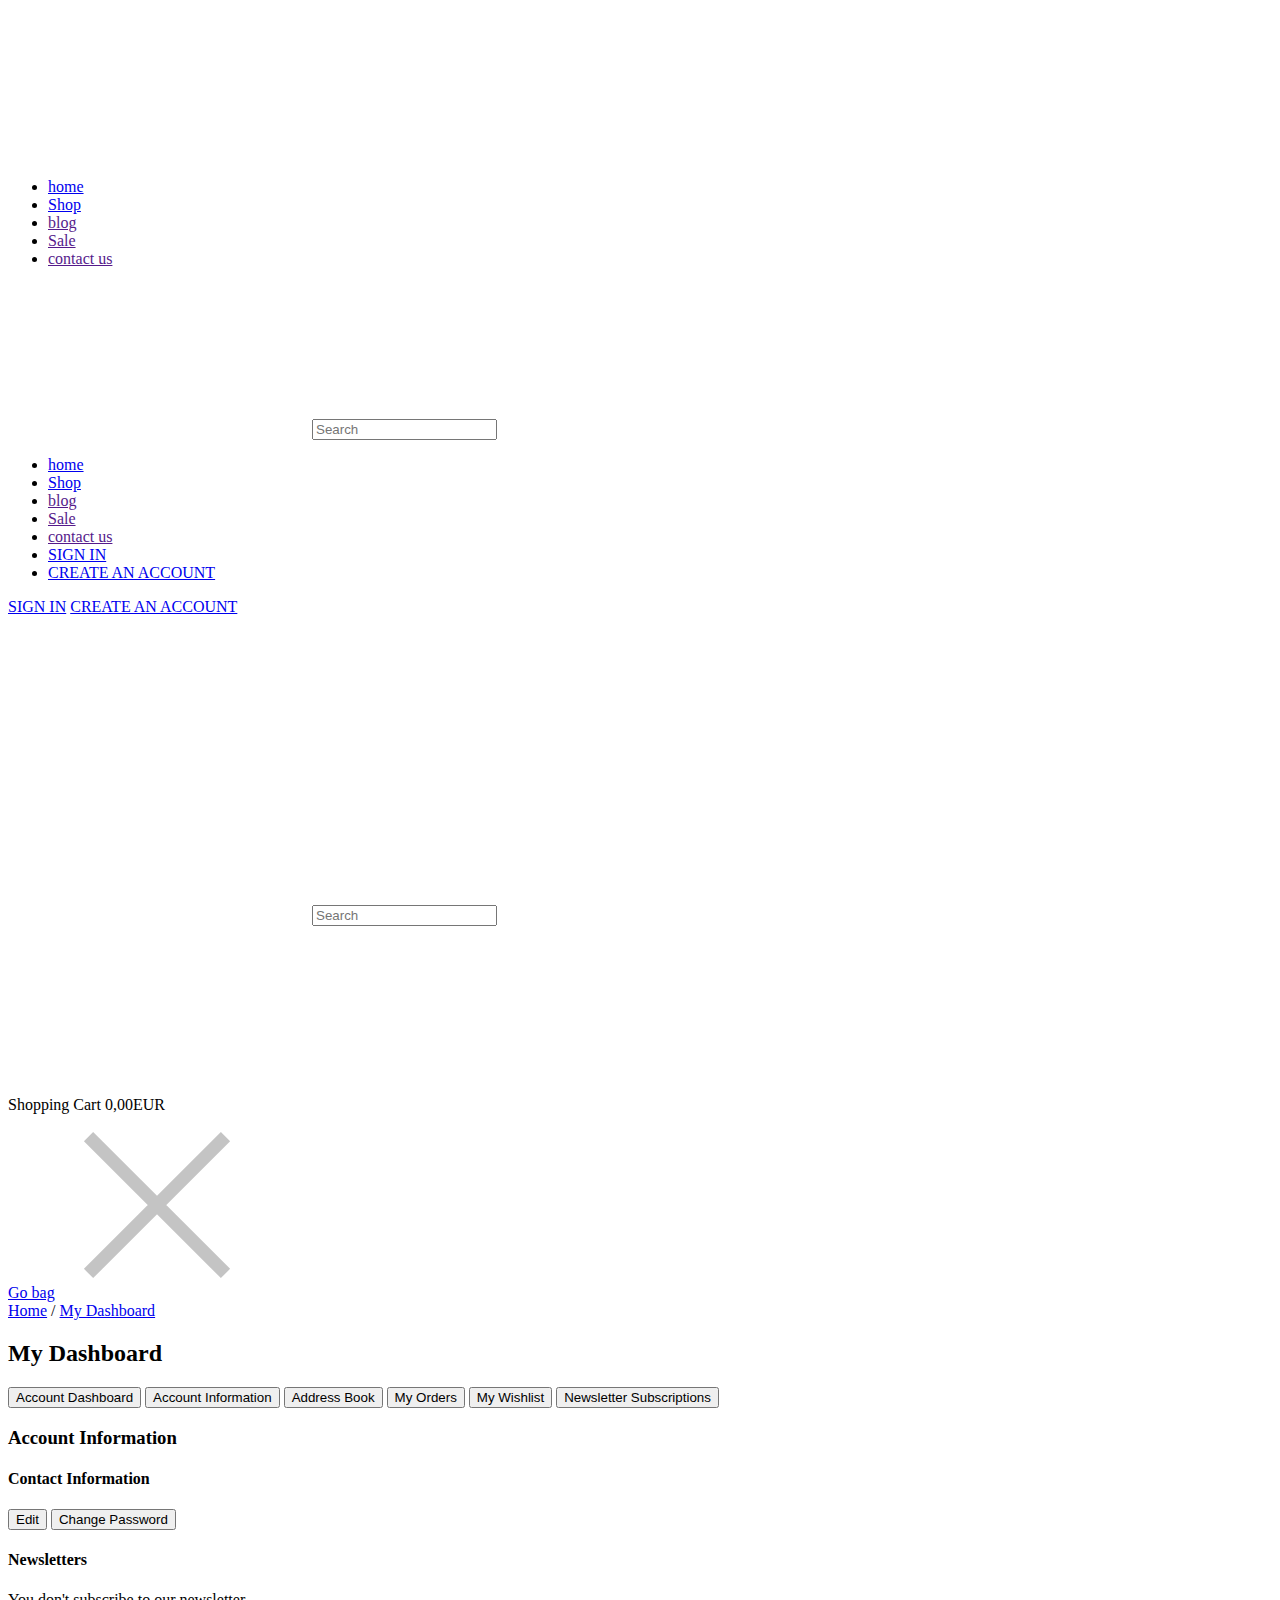
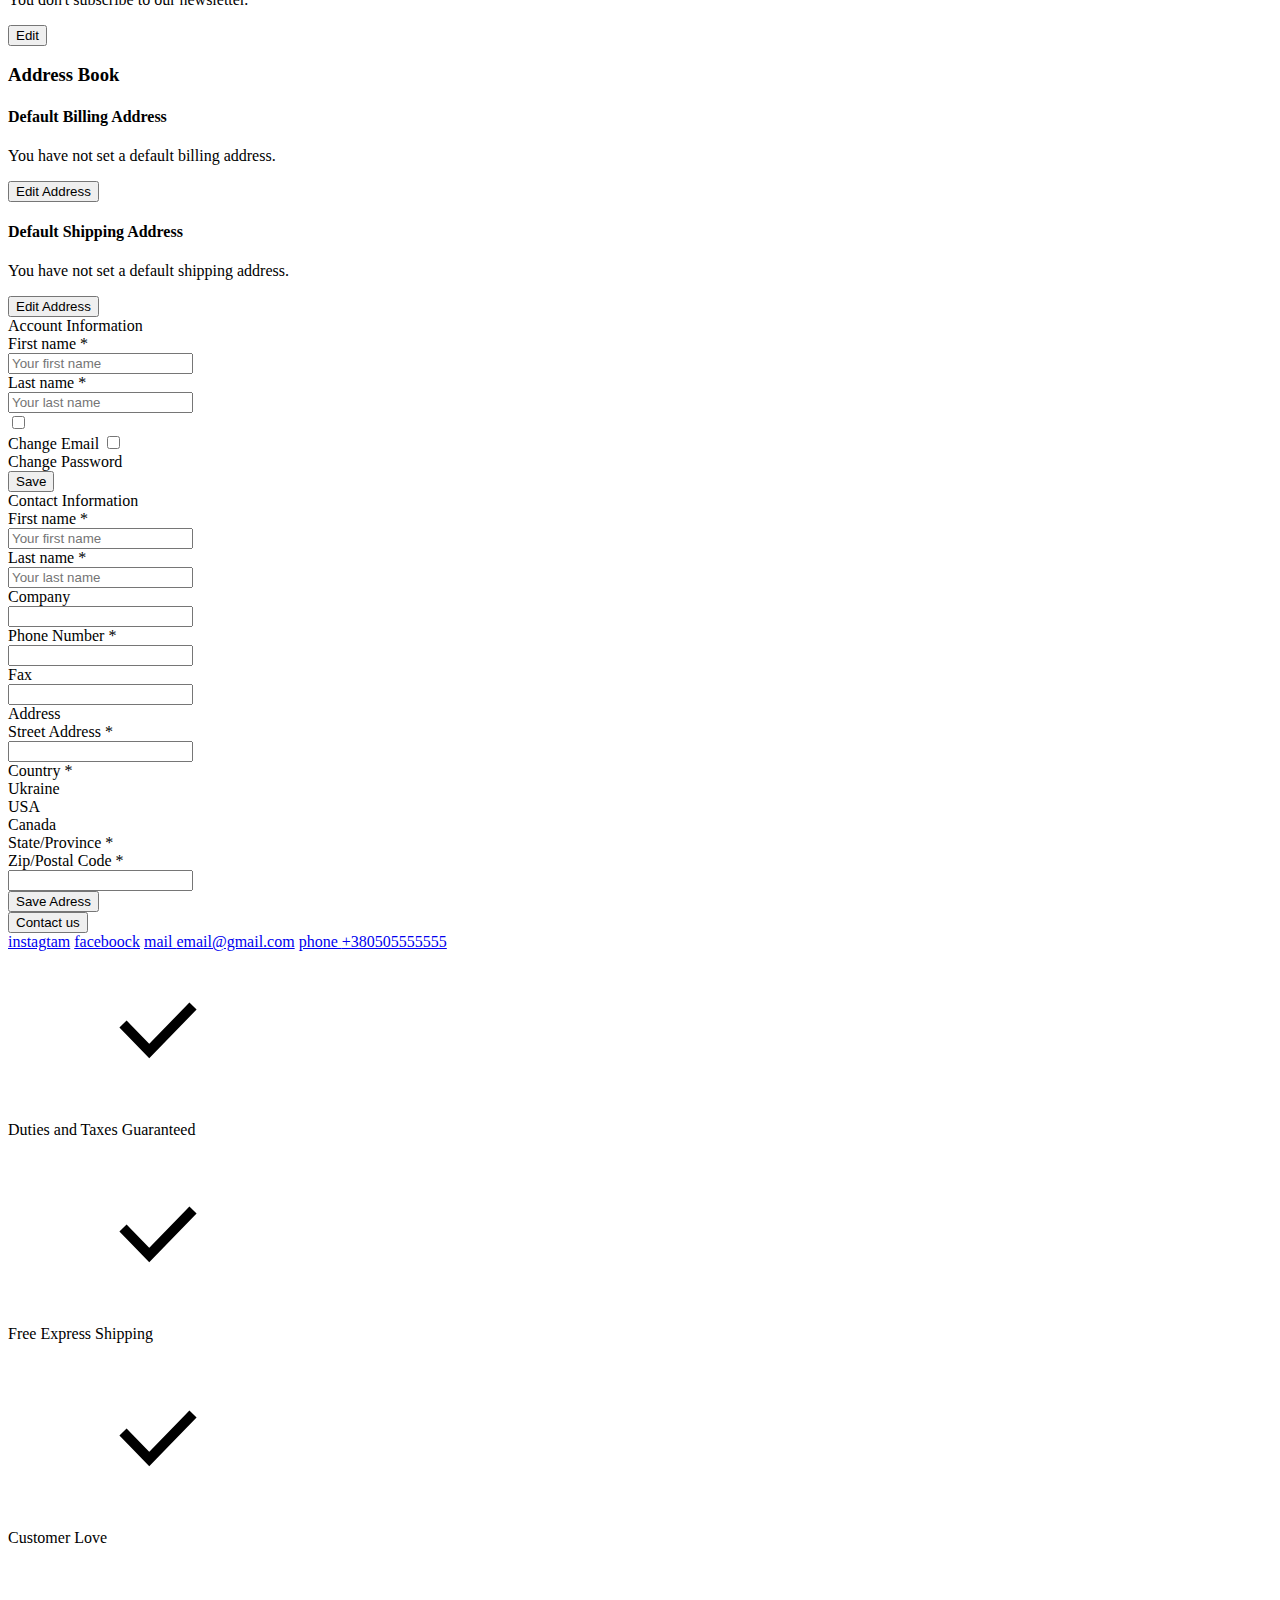
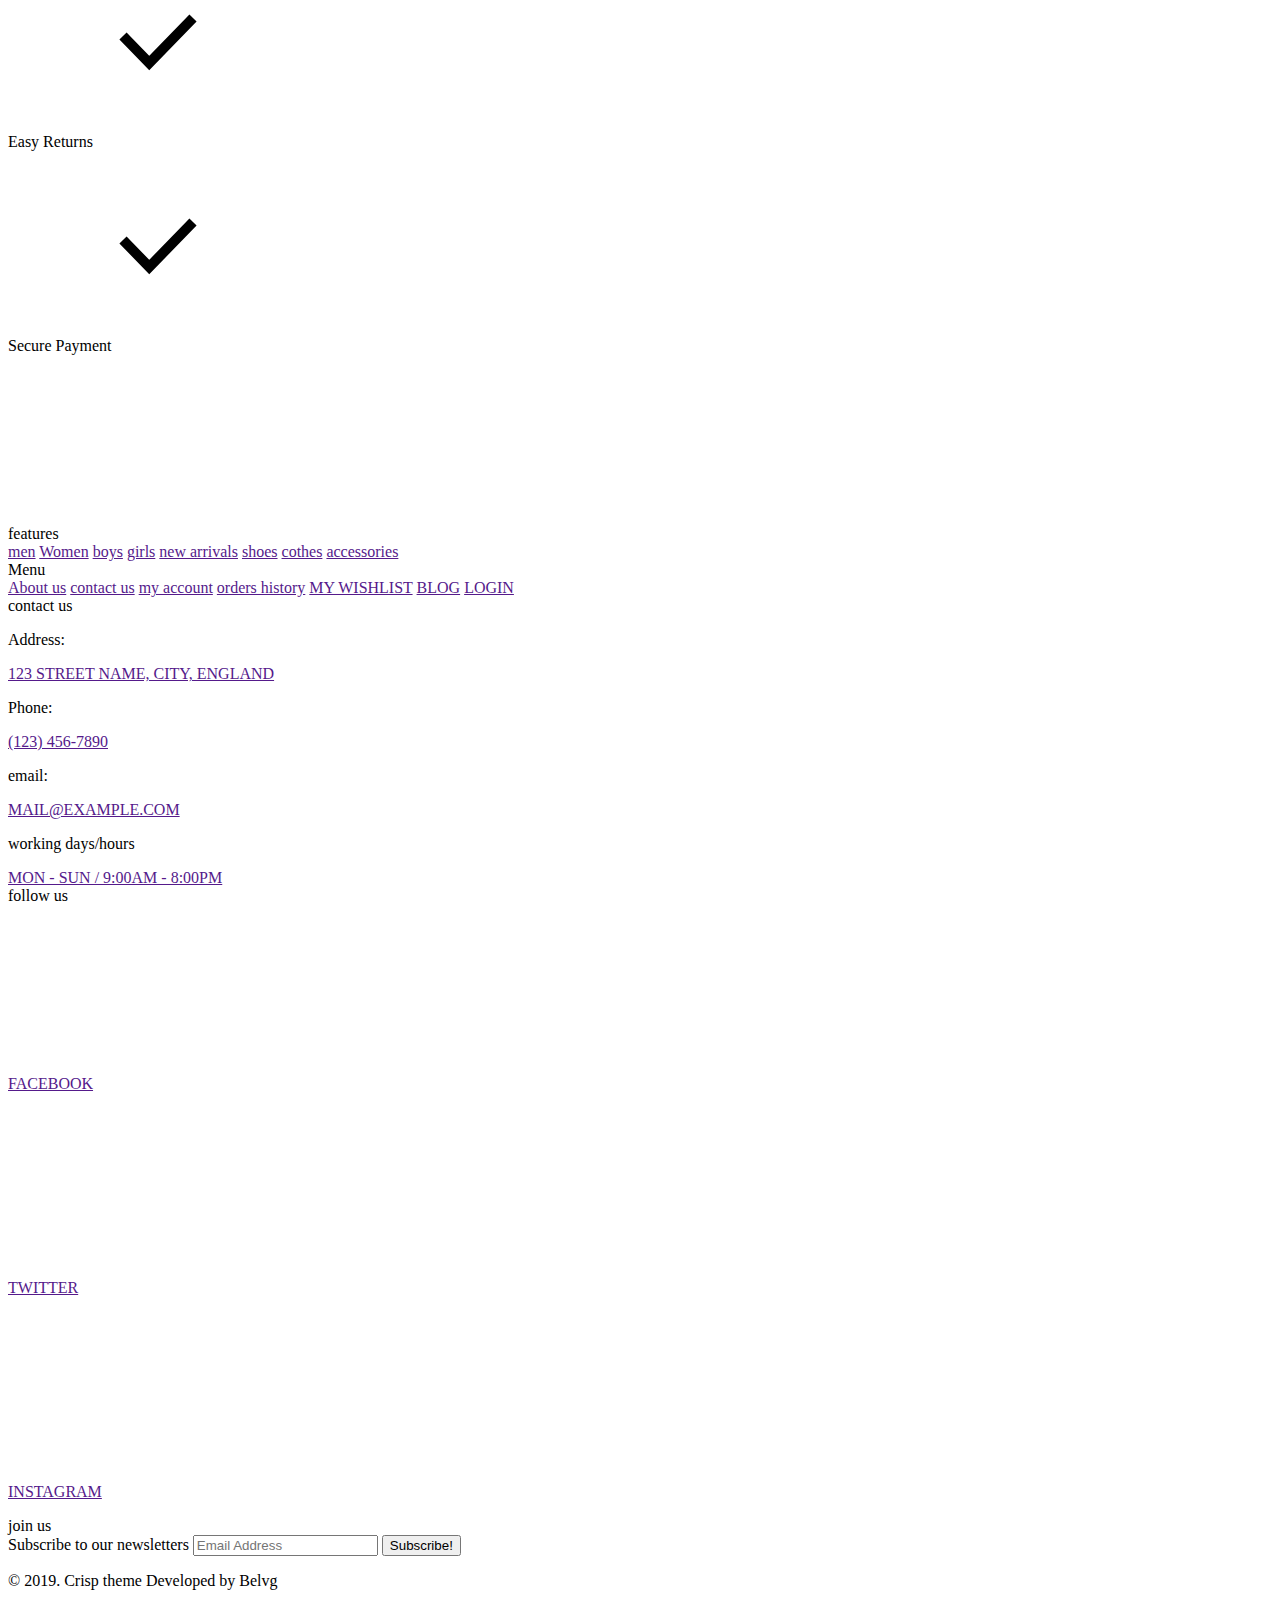
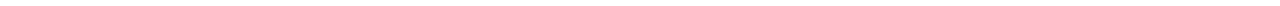
==== cabinet.html @ bf966b2a "Updates" ====
<!doctype html>
<html lang="en">
  <head>
  <meta charset="UTF-8" />
  <link rel="icon" type="image/svg+xml" href="/Crisp/crisp-ico.svg" />
  <meta name="viewport" content="width=device-width, initial-scale=1.0" />
  <title>My Account</title>
  <script type="module" crossorigin src="/Crisp/assets/cabinet-BpLZ1QMw.js"></script>
  <link rel="modulepreload" crossorigin href="/Crisp/assets/useFetch-DucEEeGt.js">
  <link rel="modulepreload" crossorigin href="/Crisp/assets/add-to-bag-D9VxPnbD.js">
  <link rel="modulepreload" crossorigin href="/Crisp/assets/search-Gn1DJGtm.js">
  <link rel="modulepreload" crossorigin href="/Crisp/assets/tabs-3kbno4Ih.js">
  <link rel="modulepreload" crossorigin href="/Crisp/assets/just-validate.es-C73wyOde.js">
  <link rel="stylesheet" crossorigin href="/Crisp/assets/cabinet-Dy0UY3zF.css">
</head>

  <body>
    <div class="wrapper">
      <header class="header">
  <div class="container">
    <div class="header__content">
      <div class="burger-btn">
        <span></span>
        <span></span>
        <span></span>
      </div>
      <a href="index.html" class="header__logo">
        <svg>
          <use href="#crisp-logo"></use>
        </svg>
      </a>
      <div class="header__menu">
        <ul class="menu">
          <li class="menu__item">
            <a href="index.html">home</a>
          </li>
          <li class="menu__item">
            <a href="catalog.html">Shop</a>
          </li>
          <li class="menu__item">
            <a href="">blog</a>
          </li>
          <li class="menu__item">
            <a href="">Sale</a>
          </li>
          <li class="menu__item">
            <a href="">contact us</a>
          </li>
        </ul>
        <div class="header__search search">
          <svg>
            <use href="#search"></use>
          </svg>
          <input type="text" placeholder="Search" />
        </div>
      </div>
      <div class="header__menu_adapt">
        <ul class="menu">
          <li class="menu__item">
            <a href="index.html">home</a>
          </li>
          <li class="menu__item">
            <a href="/Crisp/catalog.html">Shop</a>
          </li>
          <li class="menu__item">
            <a href="">blog</a>
          </li>
          <li class="menu__item">
            <a href="">Sale</a>
          </li>
          <li class="menu__item">
            <a href="">contact us</a>
          </li>
          <li class="menu__item">
            <a href="sign-in.html" class="signin">SIGN IN</a>
          </li>
          <li class="menu__item">
            <a href="sign-up.html" class="create">CREATE AN ACCOUNT</a>
          </li>
        </ul>
      </div>
      <div class="header__login-and-buy">
        <div class="log-and-sign">
          <a href="sign-in.html" class="signin">SIGN IN</a>
          <a href="sign-up.html" class="create">CREATE AN ACCOUNT</a>
        </div>
        <div class="buy">
          <div class="buy__likes">
            <svg>
              <use href="#like"></use>
            </svg>
          </div>
          <div class="search mob">
            <svg>
              <use href="#search"></use>
            </svg>
            <input type="text" placeholder="Search" />
          </div>
          <div class="buy__bag">
            <div class="bag">
              <svg>
                <use href="#bag"></use>
              </svg>
            </div>
            <p class="summ">
              Shopping Cart <span><span>0,00</span>EUR</span>
            </p>
            <div class="bag__list pop-up">
              <div class="pop-up__content">
                <div class="pop-up__close">
                  <svg>
                    <use href="#close"></use>
                  </svg>
                </div>
                <div class="pop-up__list"></div>
                <a href="#" class="pop-up__btn btn black"> Go bag </a>
              </div>
            </div>
          </div>
        </div>
      </div>
    </div>
  </div>
</header>

      <div class="page">
        <div class="bread-crumbs"><a href="index.html">Home</a> / <a href="#"> My Dashboard </a></div>

        <div class="title">
  <div class="container">
    <div class="title__content">
      <h2>My Dashboard</h2>
    </div>
  </div>
</div>

        <div class="cabinet">
          <div class="container">
            <div class="cabinet__content">
              <div class="cabinet__inner">
                <div class="cabinet__drop-down drop-down" id="tabs">
  <div class="drop-down__select"></div>
  <div class="cabinet__tabs tabs">
    <button class="tabs__nav-btn tabs__nav-btn_active" type="button" data-tab="#account-dashboard">Account Dashboard</button>
    <button class="tabs__nav-btn" type="button" data-tab="#account-information">Account Information</button>
    <button class="tabs__nav-btn" type="button" data-tab="#address-book">Address Book</button>
    <button class="tabs__nav-btn" type="button" data-tab="#my-orders">My Orders</button>
    <button class="tabs__nav-btn" type="button" data-tab="#my-wishlist">My Wishlist</button>
    <button class="tabs__nav-btn" type="button" data-tab="#newsletter-subscriptions">Newsletter Subscriptions</button>
  </div>
</div>

                <div class="cabinet__dashboard dashboard tabs__item tabs__item_active" id="account-dashboard">
  <h3 class="dashboard__title">Account Information</h3>
  <div class="dashboard__acc-info acc-info">
    <div class="acc-info__contact">
      <h4 class="acc-info__title title">Contact Information</h4>
      <p class="full-name"></p>
      <p class="email"></p>
      <div class="buttons">
        <button class="edit-btn btn gray">Edit</button>
        <button class="change-btn btn gray">Change Password</button>
      </div>
    </div>
    <div class="acc-info__newsletters">
      <h4 class="acc-info__title title">Newsletters</h4>
      <p class="letters">You don't subscribe to our newsletter.</p>
      <div class="buttons">
        <button class="edit-btn btn gray">Edit</button>
      </div>
    </div>
  </div>
  <h3 class="dashboard__title">Address Book</h3>
  <div class="dashboard__address-boock address-boock">
    <div class="address-boock__billing">
      <h4 class="address-boock__title title">Default Billing Address</h4>
      <p class="billing-address">You have not set a default billing address.</p>
      <div class="buttons">
        <button class="edit-btn btn gray">Edit Address</button>
      </div>
    </div>
    <div class="address-boock__shopping">
      <h4 class="address-boock__title title">Default Shipping Address</h4>
      <p class="shopping-address">You have not set a default shipping address.</p>
      <div class="buttons">
        <button class="edit-btn btn gray">Edit Address</button>
      </div>
    </div>
  </div>
</div>

                <div class="cabinet__acc-info account-info tabs__item" id="account-information">
  <div class="account-info__title">Account Information</div>
  <div class="account-info__form">
    <form class="form">
      <div class="form__item">
        <label for="name">First name <span>*</span></label>
        <div class="form__input">
          <input type="text" class="form__item-input" placeholder="Your first name" id="name" onsubmit="event.preventDefault();" />
        </div>
      </div>
      <div class="form__item">
        <label for="surname">Last name <span>*</span></label>
        <div class="form__input">
          <input type="text" class="form__item-input" placeholder="Your last name" id="surname" onsubmit="event.preventDefault();" />
        </div>
      </div>
      <label class="form__agree">
        <input type="checkbox" autocomplete="false" />
        <div class="custom-checkbox"></div>
        Change Email
      </label>
      <label class="form__agree">
        <input type="checkbox" autocomplete="false" />
        <div class="custom-checkbox"></div>
        Change Password
      </label>
      <div class="form__button">
        <button class="btn black save" type="submit">Save</button>
      </div>
    </form>
  </div>
</div>

                <div class="cabinet__add-address add-address tabs__item" id="address-book">
  <div class="add-address__item contact">
    <div class="add-address__title">Contact Information</div>
    <div class="contact__form">
      <form class="form">
        <div class="form__item">
          <label for="name">First name <span>*</span></label>
          <div class="form__input">
            <input type="text" class="form__item-input" placeholder="Your first name" id="name" onsubmit="event.preventDefault();" />
          </div>
        </div>
        <div class="form__item">
          <label for="surname">Last name <span>*</span></label>
          <div class="form__input">
            <input type="text" class="form__item-input" placeholder="Your last name" id="surname" onsubmit="event.preventDefault();" />
          </div>
        </div>
        <div class="form__item">
          <label for="company">Company</label>
          <div class="form__input">
            <input type="text" class="form__item-input" id="company" onsubmit="event.preventDefault();" />
          </div>
        </div>
        <div class="form__item">
          <label for="phone">Phone Number <span>*</span></label>
          <div class="form__input">
            <input type="tel" class="form__item-input" id="phone" onsubmit="event.preventDefault();" />
          </div>
        </div>
        <div class="form__item">
          <label for="fax">Fax</label>
          <div class="form__input">
            <input type="text" class="form__item-input" id="fax" onsubmit="event.preventDefault();" />
          </div>
        </div>
      </form>
    </div>
  </div>
  <div class="add-address__item address">
    <div class="add-address__title">Address</div>
    <div class="address__form">
      <form class="form">
        <div class="form__item">
          <label for="street">Street Address <span>*</span></label>
          <div class="form__input">
            <input type="text" class="form__item-input" id="street" onsubmit="event.preventDefault();" />
          </div>
        </div>
        <div class="form__item">
          <label for="country">Country <span>*</span></label>
          <!-- dropdown -->
          <div class="form__dropdown drop-down" id="country">
            <div class="drop-down__select"></div>
            <div class="drop-down__list">
              <div class="drop-down__item">Ukraine</div>
              <div class="drop-down__item">USA</div>
              <div class="drop-down__item">Canada</div>
            </div>
          </div>
        </div>
        <div class="form__item">
          <label for="state">State/Province <span>*</span></label>
          <!-- dropdown -->
          <div class="form__dropdown drop-down" id="state">
            <div class="drop-down__select"></div>
            <div class="drop-down__list"></div>
          </div>
        </div>
        <div class="form__item">
          <label for="zip">Zip/Postal Code <span>*</span></label>
          <div class="form__input">
            <input type="text" class="form__item-input" id="zip" onsubmit="event.preventDefault();" />
          </div>
        </div>
      </form>
    </div>
  </div>
  <button class="add-address__save btn black" type="submit">Save Adress</button>
</div>

              </div>
            </div>
          </div>
        </div>
        <div class="contact-us">
  <button class="contact-us__btn">Contact us</button>
  <div class="contact-us__content">
    <a href="https://www.instagram.com/">instagtam</a>
    <a href="https://uk-ua.facebook.com/">faceboock</a>
    <a href="mail:email@gmail.com">mail <span>email@gmail.com</span></a>
    <a href="tel:+380505555555">phone <span>+380505555555</span></a>
  </div>
</div>

      </div>
      <footer class="footer">
  <div class="footer__advantage">
    <div class="container">
      <div class="footer__advantage_content">
        <div class="advantage">
          <svg>
            <use href="#done"></use>
          </svg>
          <p>Duties and Taxes Guaranteed</p>
        </div>
        <div class="advantage">
          <svg>
            <use href="#done"></use>
          </svg>
          <p>Free Express Shipping</p>
        </div>
        <div class="advantage">
          <svg>
            <use href="#done"></use>
          </svg>
          <p>Customer Love</p>
        </div>
        <div class="advantage">
          <svg>
            <use href="#done"></use>
          </svg>
          <p>Easy Returns</p>
        </div>
        <div class="advantage">
          <svg>
            <use href="#done"></use>
          </svg>
          <p>Secure Payment</p>
        </div>
      </div>
    </div>
  </div>
  <div class="footer__last">
    <div class="container">
      <div class="footer__last_content">
        <div class="footer__logo">
          <svg>
            <use href="#crisp-logo"></use>
          </svg>
        </div>
        <div class="footer__accordions">
          <div class="accordion">
            <div class="accordion__item">features</div>
            <div class="accordion__info">
              <a href="" class="accordion__link">men</a>
              <a href="" class="accordion__link">Women</a>
              <a href="" class="accordion__link"> boys</a>
              <a href="" class="accordion__link">girls</a>
              <a href="" class="accordion__link">new arrivals</a>
              <a href="" class="accordion__link">shoes</a>
              <a href="" class="accordion__link">cothes</a>
              <a href="" class="accordion__link">accessories</a>
            </div>
          </div>
          <div class="accordion">
            <div class="accordion__item">Menu</div>
            <div class="accordion__info">
              <a href="" class="accordion__link">About us</a>
              <a href="" class="accordion__link">contact us</a>
              <a href="" class="accordion__link">my account</a>
              <a href="" class="accordion__link">orders history</a>
              <a href="" class="accordion__link">MY WISHLIST</a>
              <a href="" class="accordion__link">BLOG</a>
              <a href="" class="accordion__link">LOGIN</a>
            </div>
          </div>
          <div class="accordion">
            <div class="accordion__item">contact us</div>
            <div class="accordion__info">
              <div class="contact">
                <p>Address:</p>
                <a href="" class="accordion__link">123 STREET NAME, CITY, ENGLAND</a>
              </div>
              <div class="contact">
                <p>Phone:</p>
                <a href="" class="accordion__link">(123) 456-7890</a>
              </div>
              <div class="contact">
                <p>email:</p>
                <a href="" class="accordion__link">MAIL@EXAMPLE.COM</a>
              </div>
              <div class="contact">
                <p>working days/hours</p>
                <a href="" class="accordion__link">MON - SUN / 9:00AM - 8:00PM</a>
              </div>
            </div>
          </div>
          <div class="accordion">
            <div class="accordion__item">follow us</div>
            <div class="accordion__info">
              <a href="" class="accordion__link">
                <svg>
                  <use href="#facebook"></use>
                </svg>
                <p>FACEBOOK</p>
              </a>

              <a href="" class="accordion__link">
                <svg>
                  <use href="#twitter"></use>
                </svg>
                <p>TWITTER</p>
              </a>
              <a href="" class="accordion__link">
                <svg>
                  <use href="#instagram"></use>
                </svg>
                <p>INSTAGRAM</p>
              </a>
            </div>
          </div>
        </div>
        <div class="footer__join-form join-form">
          <div class="join-form__item">join us</div>
          <form id="join" class="join-form__form">
            <label for="email">Subscribe to our newsletters</label>
            <input type="email" placeholder="Email Address" id="email" />
            <button class="join-form__btn subscribe" type="submit">Subscribe!</button>
          </form>
        </div>
      </div>
    </div>
  </div>

  <div class="footer__last-line">
    <div class="container">
      <div class="footer__last-line_content">
        <p>© 2019. Crisp theme Developed by Belvg</p>
      </div>
    </div>
  </div>
  <svg style="width: 0; height: 0; position: absolute" xmlns="http://www.w3.org/2000/svg">
  <symbol id="crisp-logo" viewBox="0 0 94 44" fill="none">
    <rect id="Rectangle" x="1.500000" y="10.500000" width="82.000000" height="32.000000" stroke="#FFFFFF" stroke-opacity="1.000000" stroke-width="3.000000" />
    <path
      id="crisp"
      d="M16.52 33.86C17.23 34.79 18.42 35.25 20.1 35.25Q22.37 35.25 23.38 34.13Q23.44 34.05 23.5 33.98C24.15 33.11 24.48 31.9 24.48 30.34L24.48 29.04L21.64 29.04L21.64 30.5Q21.64 31.38 21.54 31.92C21.49 32.26 21.35 32.54 21.12 32.75C20.91 32.97 20.57 33.08 20.12 33.08C19.49 33.08 19.06 32.88 18.82 32.48C18.58 32.06 18.46 31.4 18.46 30.48L18.46 23.46Q18.46 22.58 18.56 22.04C18.64 21.66 18.8 21.37 19.04 21.16C19.28 20.93 19.64 20.82 20.12 20.82C20.59 20.82 20.93 20.92 21.14 21.14C21.37 21.34 21.51 21.6 21.56 21.94C21.61 22.26 21.64 22.7 21.64 23.28L21.64 24.68L24.48 24.68L24.48 23.32Q24.48 21.06 23.48 19.86C22.81 19.06 21.69 18.66 20.1 18.66Q17.77 18.66 16.7 19.82Q16.61 19.92 16.52 20.04Q15.48 21.42 15.48 24.08L15.48 29.86Q15.48 32.43 16.52 33.86ZM50.04 34.02C50.77 34.84 51.87 35.25 53.34 35.25C54.14 35.25 54.85 35.09 55.46 34.75C56.07 34.41 56.55 33.93 56.88 33.34C57.23 32.74 57.4 32.05 57.4 31.28C57.4 30.29 57.19 29.42 56.76 28.68C56.33 27.93 55.74 27.23 54.98 26.58L52.96 24.8C52.49 24.4 52.15 24.02 51.94 23.68C51.74 23.32 51.64 22.88 51.64 22.36C51.64 21.92 51.76 21.56 52 21.28C52.24 20.98 52.57 20.84 53 20.84C53.6 20.84 54 21.06 54.2 21.52C54.41 21.96 54.54 22.62 54.58 23.5L57.12 23.06C57.03 21.71 56.67 20.64 56.06 19.86C55.46 19.06 54.46 18.66 53.06 18.66C51.75 18.66 50.73 19.01 49.98 19.71C49.25 20.41 48.88 21.39 48.88 22.66C48.88 23.51 49.03 24.24 49.34 24.86C49.66 25.47 50.13 26.04 50.76 26.58L52.8 28.36C53.41 28.89 53.86 29.38 54.14 29.84C54.43 30.28 54.58 30.82 54.58 31.46C54.58 31.92 54.47 32.3 54.24 32.58C54.03 32.84 53.69 32.98 53.24 32.98C52.63 32.98 52.17 32.71 51.88 32.18Q51.46 31.36 51.4 29.82L48.86 30.32Q48.96 32.78 50.04 34.02ZM32.44 18.84L28.54 18.84L28.54 35.04L31.48 35.04L31.48 27.62L32.88 27.62L34.82 35.04L37.78 35.04L35.52 27.06C36.25 26.76 36.77 26.3 37.06 25.66C37.37 25 37.52 24.16 37.52 23.14C37.52 21.56 37.1 20.45 36.26 19.82C35.42 19.16 34.15 18.84 32.44 18.84ZM44.75 18.84L41.83 18.84L41.83 35.04L44.75 35.04L44.75 18.84ZM65.9 18.84L61.14 18.84L61.14 35.04L64.08 35.04L64.08 27.84L65.7 27.84Q67.84 27.84 68.93 26.77Q70.04 25.67 70.04 23.44C70.04 20.37 68.66 18.84 65.9 18.84ZM34.2 25.2C33.85 25.58 33.26 25.78 32.42 25.78L31.48 25.78L31.48 20.86L32.58 20.86C33.39 20.86 33.95 21.05 34.26 21.44C34.58 21.82 34.74 22.44 34.74 23.3Q34.74 24.62 34.2 25.2ZM66.84 25.26C66.56 25.59 66.02 25.76 65.22 25.76L64.08 25.76L64.08 20.92L65.22 20.92C65.82 20.92 66.26 21 66.54 21.18C66.84 21.35 67.03 21.61 67.12 21.96C67.22 22.29 67.26 22.78 67.26 23.42C67.26 24.3 67.12 24.91 66.84 25.26Z"
      fill="#FFFFFF"
      fill-opacity="1.000000"
      fill-rule="evenodd"
    />
    <path id="Vector" d="M89.5 38L89.5 33.5L92.5 33.5L92.5 1.5L10.5 1.5L10.5 4.5L6.5 " stroke="#FFFFFF" stroke-opacity="1.000000" stroke-width="3.000000" />
  </symbol>

  <symbol id="search" viewBox="0 0 17 17" fill="none">
    <circle cx="6.15385" cy="6.15385" r="4.95385" stroke="white" stroke-width="2.4" />
    <path d="M11.4872 11.4871L16 15.9999" stroke="white" stroke-width="2.4" />
  </symbol>

  <symbol id="like" viewBox="0 0 22 21" fill="none">
    <path
      d="M10.7096 18.9029L11.5 19.5949L12.2904 18.9029L13.5212 17.8254L13.5229 17.8239L13.561 17.7907C15.7089 15.9176 17.5897 14.2775 18.9222 12.7097C20.2744 11.1187 21.2 9.44687 21.2 7.49591C21.2 4.26214 18.5597 1.8 15.325 1.8C13.9256 1.8 12.5737 2.2769 11.5 3.08132C10.4263 2.2769 9.07441 1.8 7.675 1.8C4.44032 1.8 1.8 4.26214 1.8 7.49591C1.8 9.44687 2.7256 11.1187 4.07783 12.7097C5.41031 14.2774 7.29114 15.9176 9.43903 17.7907L9.47705 17.8239L9.4788 17.8254L10.7096 18.9029Z"
      stroke="white"
      stroke-width="2.4"
    />
  </symbol>

  <symbol id="bag" viewBox="0 0 18 21" fill="none">
    <path d="M1.27266 20.8L2.13149 6.2H15.8685L16.7273 20.8H1.27266Z" stroke="white" stroke-width="2.4" />
    <path d="M5 5V3C5 2.44772 5.44772 2 6 2H12C12.5523 2 13 2.44772 13 3V5" stroke="white" stroke-width="2.4" />
  </symbol>

  <symbol id="done" viewBox="0 0 30 30" fill="none">
    <path d="M8 14.6L13.25 20L22 11" stroke="black" stroke-width="2" />
  </symbol>

  <symbol id="facebook" viewBox="0 0 21 21" fill="none">
    <path
      fill-rule="evenodd"
      clip-rule="evenodd"
      d="M0 0V21H21V0H0ZM13.8925 5.77925H12.2511C11.926 5.77925 11.5979 6.11525 11.5979 6.36522V8.03894H13.8893C13.797 9.32234 13.6076 10.4959 13.6076 10.4959H11.5861V17.7692H8.57386V10.4952H7.10751V8.04766H8.57386V6.04662C8.57386 5.68071 8.49974 3.23082 11.6603 3.23082H13.8925V5.77925H13.8925Z"
      fill="white"
    />
  </symbol>

  <symbol id="twitter" viewBox="0 0 21 21" fill="none">
    <g clip-path="url(#clip0_69_3291)">
      <path
        fill-rule="evenodd"
        clip-rule="evenodd"
        d="M0 0V21H21V0H0ZM16.2808 7.53503C16.2865 7.66302 16.2894 7.79169 16.2894 7.92088C16.2894 11.8626 13.2893 16.4075 7.80295 16.4075C6.11852 16.4075 4.55068 15.9138 3.23072 15.0673C3.46408 15.095 3.70145 15.1092 3.94228 15.1092C5.33972 15.1092 6.6258 14.6323 7.64668 13.8322C6.34145 13.8082 5.23985 12.9458 4.86023 11.7608C5.04245 11.7957 5.22932 11.8145 5.42151 11.8145C5.69354 11.8145 5.95708 11.7778 6.20737 11.7098C4.84292 11.4357 3.81471 10.2302 3.81471 8.78511C3.81471 8.77251 3.81471 8.76 3.81498 8.74754C4.21708 8.97092 4.67695 9.10514 5.16595 9.12065C4.36555 8.58577 3.83912 7.67275 3.83912 6.63803C3.83912 6.09134 3.98622 5.57903 4.24302 5.1384C5.71408 6.94306 7.91192 8.13046 10.3908 8.25498C10.3399 8.03658 10.3134 7.80891 10.3134 7.57518C10.3134 5.92805 11.649 4.59258 13.2962 4.59258C14.1541 4.59258 14.9293 4.95475 15.4734 5.5344C16.1527 5.40078 16.7911 5.15243 17.3675 4.81066C17.1448 5.50722 16.6719 6.09162 16.056 6.46085C16.6594 6.38871 17.2342 6.22832 17.7691 5.99109C17.3694 6.5892 16.8637 7.11457 16.2808 7.53503Z"
        fill="white"
      />
    </g>
    <defs>
      <clipPath id="clip0_69_3291">
        <rect width="21" height="21" fill="white" />
      </clipPath>
    </defs>
  </symbol>

  <symbol id="instagram" viewBox="0 0 21 21" fill="none">
    <g clip-path="url(#clip0_69_3287)">
      <path
        d="M3.82933 21H17.1723H18.3073H21.0006V18.3063V17.6161V3.38399V2.69324V0H18.3073H17.1723H3.82933H2.69434H0.000823975V2.69324V3.38422V17.616V18.3063V21H2.69407H3.82933V21ZM14.3563 3.28109C14.3563 3.02582 14.4472 2.80538 14.6298 2.61775C14.8119 2.43136 15.035 2.3379 15.2997 2.3379H17.6786C17.9428 2.3379 18.1661 2.43132 18.3485 2.61775C18.5307 2.80511 18.622 3.02582 18.622 3.28109V5.53693C18.622 5.80117 18.5307 6.02493 18.3485 6.20664C18.1661 6.38928 17.9428 6.48012 17.6786 6.48012H15.2995C15.035 6.48012 14.8117 6.38928 14.6296 6.20664C14.4471 6.02497 14.3561 5.80117 14.3561 5.53693V3.28109H14.3563ZM13.5016 8.37238C14.3263 9.16981 14.7388 10.1336 14.7388 11.2636C14.7388 12.3942 14.3263 13.3581 13.5016 14.1551C12.6765 14.953 11.6808 15.3514 10.5143 15.3514C9.35659 15.3514 8.36562 14.953 7.54075 14.1551C6.71561 13.3584 6.30352 12.3944 6.30352 11.2636C6.30352 10.1336 6.71584 9.16957 7.54075 8.37238C8.36562 7.57491 9.35682 7.17608 10.5143 7.17608C11.681 7.17608 12.6765 7.57518 13.5016 8.37238ZM5.64637 3.28109C5.64637 3.02582 5.7372 2.80538 5.91984 2.61775C6.10198 2.43136 6.32532 2.3379 6.58979 2.3379H7.09059C7.35483 2.3379 7.57813 2.43132 7.76054 2.61775C7.94291 2.80511 8.03401 3.02582 8.03401 3.28109V5.53693C8.03401 5.80117 7.94294 6.02493 7.76054 6.20664C7.57813 6.38928 7.35483 6.48012 7.09059 6.48012H6.58979C6.32532 6.48012 6.10198 6.38928 5.91984 6.20664C5.73747 6.02497 5.64637 5.80117 5.64637 5.53693V3.28109ZM2.33876 3.28109C2.33876 3.02582 2.42983 2.80538 2.61224 2.61775C2.79437 2.43136 3.01748 2.3379 3.28218 2.3379H3.78298C4.04722 2.3379 4.27052 2.43132 4.45293 2.61775C4.6353 2.80511 4.72641 3.02582 4.72641 3.28109V5.53693C4.72641 5.80117 4.63534 6.02493 4.45293 6.20664C4.27052 6.38928 4.04722 6.48012 3.78298 6.48012H3.28218C3.01772 6.48012 2.79437 6.38928 2.61224 6.20664C2.42987 6.02497 2.33876 5.80117 2.33876 5.53693V3.28109ZM2.33876 18.2826V9.42318H4.2665C4.0841 9.99731 3.99303 10.5949 3.99303 11.2144C3.99303 12.964 4.63082 14.4572 5.90705 15.6918C7.18305 16.9267 8.7188 17.5438 10.5145 17.5438C11.6992 17.5438 12.7929 17.2619 13.7957 16.6962C14.7982 16.1318 15.5912 15.3632 16.1745 14.3928C16.7577 13.422 17.0494 12.3625 17.0494 11.2142C17.0494 10.5946 16.9583 9.99708 16.7759 9.42295H18.6215V18.2827C18.6215 18.5197 18.5395 18.718 18.3755 18.8771C18.2116 19.0373 18.0155 19.1163 17.7877 19.1163H3.17264C2.93561 19.1163 2.73736 19.0373 2.57791 18.8771C2.41847 18.7179 2.33876 18.5197 2.33876 18.2826Z"
        fill="white"
      />
    </g>
    <defs>
      <clipPath id="clip0_69_3287">
        <rect width="21" height="21" fill="white" />
      </clipPath>
    </defs>
  </symbol>

  <symbol id="prew" viewBox="0 0 10 16" fill="none">
    <path d="M9.07031 1L1.99946 8.07085L9.07031 15.1417" stroke="white" stroke-width="2" />
  </symbol>

  <symbol id="next" viewBox="0 0 10 16" fill="none">
    <path d="M0.929688 15L8.00054 7.92915L0.92969 0.858306" stroke="white" stroke-width="2" />
  </symbol>

  <symbol id="prew-gray" viewBox="0 0 8 14" fill="none" xmlns="http://www.w3.org/2000/svg">
    <path d="M7.45624 1.40002L1.79956 7.0567L7.45624 12.7134" stroke="#828282" stroke-width="1.5" />
  </symbol>

  <symbol id="next-gray" viewBox="0 0 8 14" fill="none" xmlns="http://www.w3.org/2000/svg">
    <path d="M0.543701 12.6L6.20038 6.9433L0.543703 1.28662" stroke="#828282" stroke-width="1.4" />
  </symbol>

  <symbol id="like-black" viewBox="0 0 23 22" fill="none" xmlns="http://www.w3.org/2000/svg">
    <path
      d="M11.5 3.08132C10.4263 2.2769 9.07441 1.8 7.675 1.8C4.44032 1.8 1.8 4.26214 1.8 7.49591C1.8 9.44687 2.7256 11.1187 4.07783 12.7097C5.41031 14.2774 7.29114 15.9176 9.43903 17.7907L9.47705 17.8239L9.4788 17.8254L10.7096 18.9029L11.5 19.5949L12.2904 18.9029L13.5212 17.8254L13.5229 17.8239L13.561 17.7907C15.7089 15.9176 17.5897 14.2775 18.9222 12.7097C20.2744 11.1187 21.2 9.44687 21.2 7.49591C21.2 4.26214 18.5597 1.8 15.325 1.8C13.9256 1.8 12.5737 2.2769 11.5 3.08132Z"
      stroke="#3F3F3F"
      stroke-width="2.4"
    />
  </symbol>

  <symbol id="done" viewBox="0 0 14 10" fill="none" xmlns="http://www.w3.org/2000/svg">
    <path d="M1 3L6 8L13 1" stroke="#828282" stroke-width="2.4" />
  </symbol>

  <symbol id="facebook-black" viewBox="0 0 6 13" fill="none" xmlns="http://www.w3.org/2000/svg">
    <path d="M4 4.22501V3.08754C4 2.51879 4.07692 2.19376 4.92308 2.19376H6V0H4.23077C2.07692 0 1.38462 1.05628 1.38462 2.92503V4.30629H0V6.5H1.30769V13H4V6.5H5.76923L6 4.22501H4Z" fill="black" />
  </symbol>

  <symbol id="inst-black" viewBox="0 0 12 12" fill="none" xmlns="http://www.w3.org/2000/svg">
    <path d="M5.99999 3.56201C4.65569 3.56201 3.56201 4.65565 3.56201 5.99996C3.56201 7.34426 4.65569 8.43795 5.99999 8.43795C7.3443 8.43795 8.43796 7.34426 8.43796 5.99996C8.43796 4.65565 7.35189 3.56201 5.99999 3.56201Z" fill="black" />
    <path
      d="M11.9544 3.04558C11.9241 2.33165 11.8025 1.94428 11.7038 1.68605C11.5747 1.34428 11.4152 1.10126 11.157 0.843027C10.8987 0.584799 10.6557 0.425328 10.3139 0.296214C10.0557 0.19748 9.66837 0.0759476 8.95444 0.0455678C8.17976 0.00759309 7.95191 0 6.00001 0C4.04811 0 3.82026 0.00759309 3.04558 0.0455678C2.33165 0.0759476 1.94431 0.19748 1.68608 0.296214C1.34431 0.425328 1.10127 0.584799 0.843039 0.843027C0.584811 1.10126 0.425316 1.34428 0.296202 1.68605C0.197468 1.94428 0.0759592 2.33165 0.0455794 3.04558C0.00760468 3.82026 0 4.04808 0 5.99998C0 7.95188 0.00760468 8.17974 0.0455794 8.95442C0.0759592 9.66835 0.197468 10.0557 0.296202 10.3139C0.425316 10.6557 0.584811 10.8987 0.843039 11.157C1.10127 11.4152 1.34431 11.5747 1.68608 11.7038C1.94431 11.8025 2.33165 11.9241 3.04558 11.9544C3.81267 11.9924 4.04811 12 6.00001 12C7.95191 12 8.18735 11.9924 8.95444 11.9544C9.66837 11.9241 10.0557 11.8025 10.3139 11.7038C10.6557 11.5747 10.8987 11.4152 11.157 11.157C11.4152 10.8987 11.5747 10.6557 11.7038 10.3139C11.8025 10.0557 11.9241 9.66835 11.9544 8.95442C11.9924 8.17974 12 7.95188 12 5.99998C12 4.04808 11.9924 3.82026 11.9544 3.04558ZM6.00001 9.75188C3.92659 9.75188 2.24811 8.0734 2.24811 5.99998C2.24811 3.92656 3.92659 2.24807 6.00001 2.24807C8.07343 2.24807 9.75191 3.92656 9.75191 5.99998C9.75951 8.0734 8.07343 9.75188 6.00001 9.75188ZM9.90381 2.9772C9.41774 2.9772 9.0228 2.58229 9.0228 2.09621C9.0228 1.61014 9.41774 1.21517 9.90381 1.21517C10.3899 1.21517 10.7848 1.61014 10.7848 2.09621C10.7848 2.58229 10.3899 2.9772 9.90381 2.9772Z"
      fill="black"
    />
  </symbol>

  <symbol id="pin-black" viewBox="0 0 11 13" fill="none" xmlns="http://www.w3.org/2000/svg">
    <path
      d="M5.91874 9.43848C5.29547 9.31706 4.7046 9.04185 4.21893 8.62903C3.89515 10.4098 3.49043 12.1096 2.19532 13C1.7906 10.3288 2.76192 8.30522 3.16664 6.11973C2.43814 4.90556 3.24758 2.39631 4.78553 2.96292C6.72819 3.69142 3.08569 7.57674 5.51402 8.06241C8.0233 8.54808 9.07557 3.69139 7.53763 2.0725C5.27119 -0.193938 0.981135 1.99156 1.4668 5.31028C1.62869 6.11973 2.43815 6.36257 1.7906 7.49579C0.333599 7.17201 -0.0711326 6.03878 0.00981179 4.50084C0.187889 2.15345 2.03342 0.275539 4.38081 0.0488948C7.13291 -0.274883 9.64219 1.02025 10.0469 3.61047C10.4516 6.52447 8.83274 9.68131 5.91874 9.43848Z"
      fill="black"
    />
  </symbol>

  <symbol id="twitter-black" viewBox="0 0 13 10" fill="none" xmlns="http://www.w3.org/2000/svg">
    <path
      d="M13 1.15326C12.5135 1.36079 12.0041 1.49145 11.4795 1.53757C12.0117 1.23012 12.4222 0.738223 12.6199 0.15408C12.0953 0.438465 11.5328 0.64598 10.9474 0.768958C10.4076 0.269362 9.70058 -0.00733705 8.97076 0.000349035C7.54912 -0.0227092 6.37076 1.0995 6.30994 2.5368C6.29473 2.72126 6.31755 2.90569 6.38597 3.07478C4.28012 3.02098 2.2959 2.06793 0.912278 0.461542C0.661401 0.853533 0.532161 1.30702 0.532161 1.76819C0.547366 2.62903 1.00351 3.42066 1.74853 3.84339C1.33041 3.82033 0.912278 3.72044 0.532161 3.53598C0.554968 4.76575 1.45205 5.80338 2.66082 5.99553C2.44035 6.05702 2.20468 6.08775 1.97661 6.07238C1.79415 6.08006 1.6193 6.05702 1.44445 5.99553C1.80936 7.07159 2.82807 7.79407 3.95321 7.76332C2.98772 8.48582 1.80935 8.86241 0.608184 8.83935H0C1.24678 9.57721 2.66082 9.97689 4.10526 9.99226C8.1193 10.1767 11.5175 7.04081 11.7 2.98255C11.7 2.93644 11.7 2.89033 11.7076 2.84421V2.5368C12.1942 2.12943 12.6351 1.66823 13 1.15326Z"
      fill="black"
    />
  </symbol>

  <symbol id="arrow-down" viewBox="0 0 12 10" fill="none">
    <path d="M1 2L6 7L11 2" stroke="black" />
  </symbol>

  <symbol id="close" viewBox="0 0 23 23" fill="none" xmlns="http://www.w3.org/2000/svg">
    <path d="M0.849121 1L21.8491 22M21.8491 1L0.849121 22" stroke="#C4C4C4" stroke-width="2" />
  </symbol>

  <symbol id="remove" viewBox="0 0 25 24" fill="none" xmlns="http://www.w3.org/2000/svg">
    <rect x="0.849121" width="24" height="24" fill="#E6F1FA" />
    <path d="M9.69214 8.8418L16.8376 15.9873" stroke="black" stroke-width="1.6" stroke-linecap="round" />
    <path d="M16.8358 8.8418L9.69031 15.9873" stroke="black" stroke-width="1.6" stroke-linecap="round" />
  </symbol>
</svg>

</footer>

    </div>
  </body>
</html>
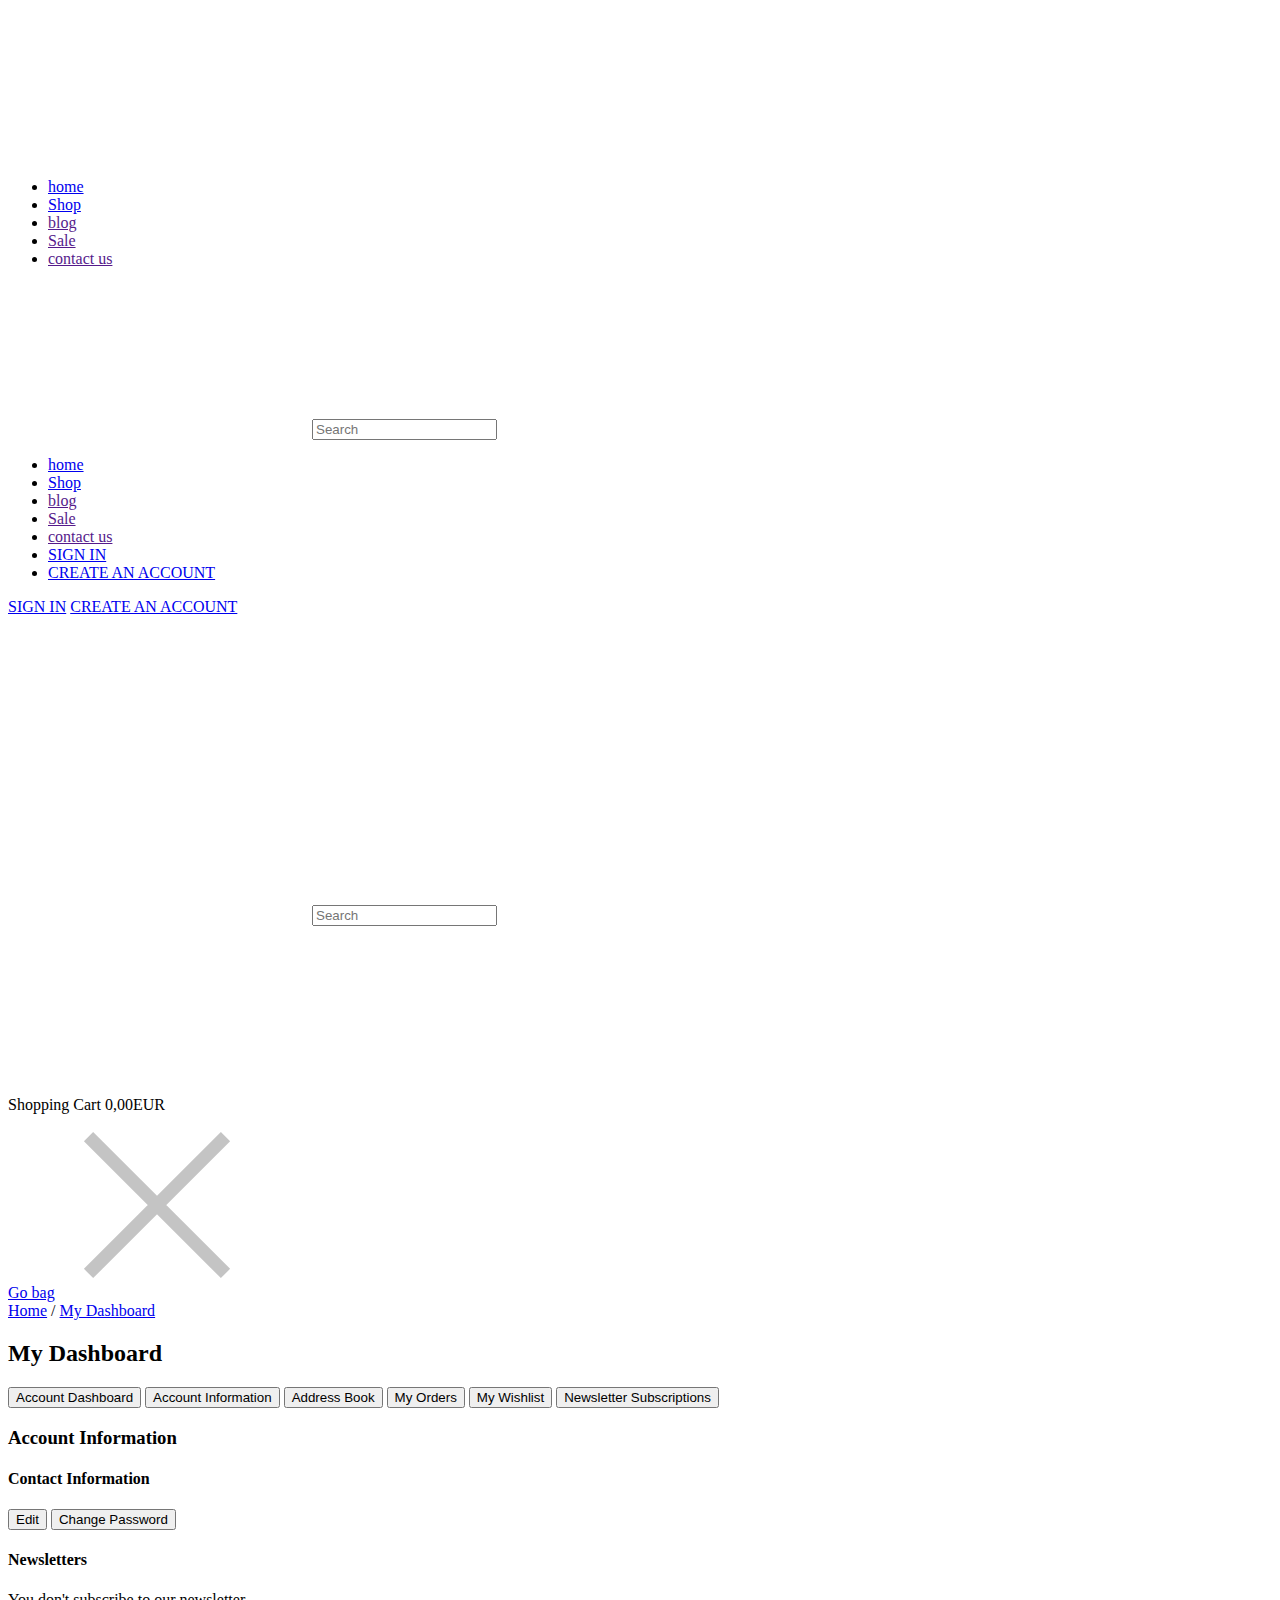
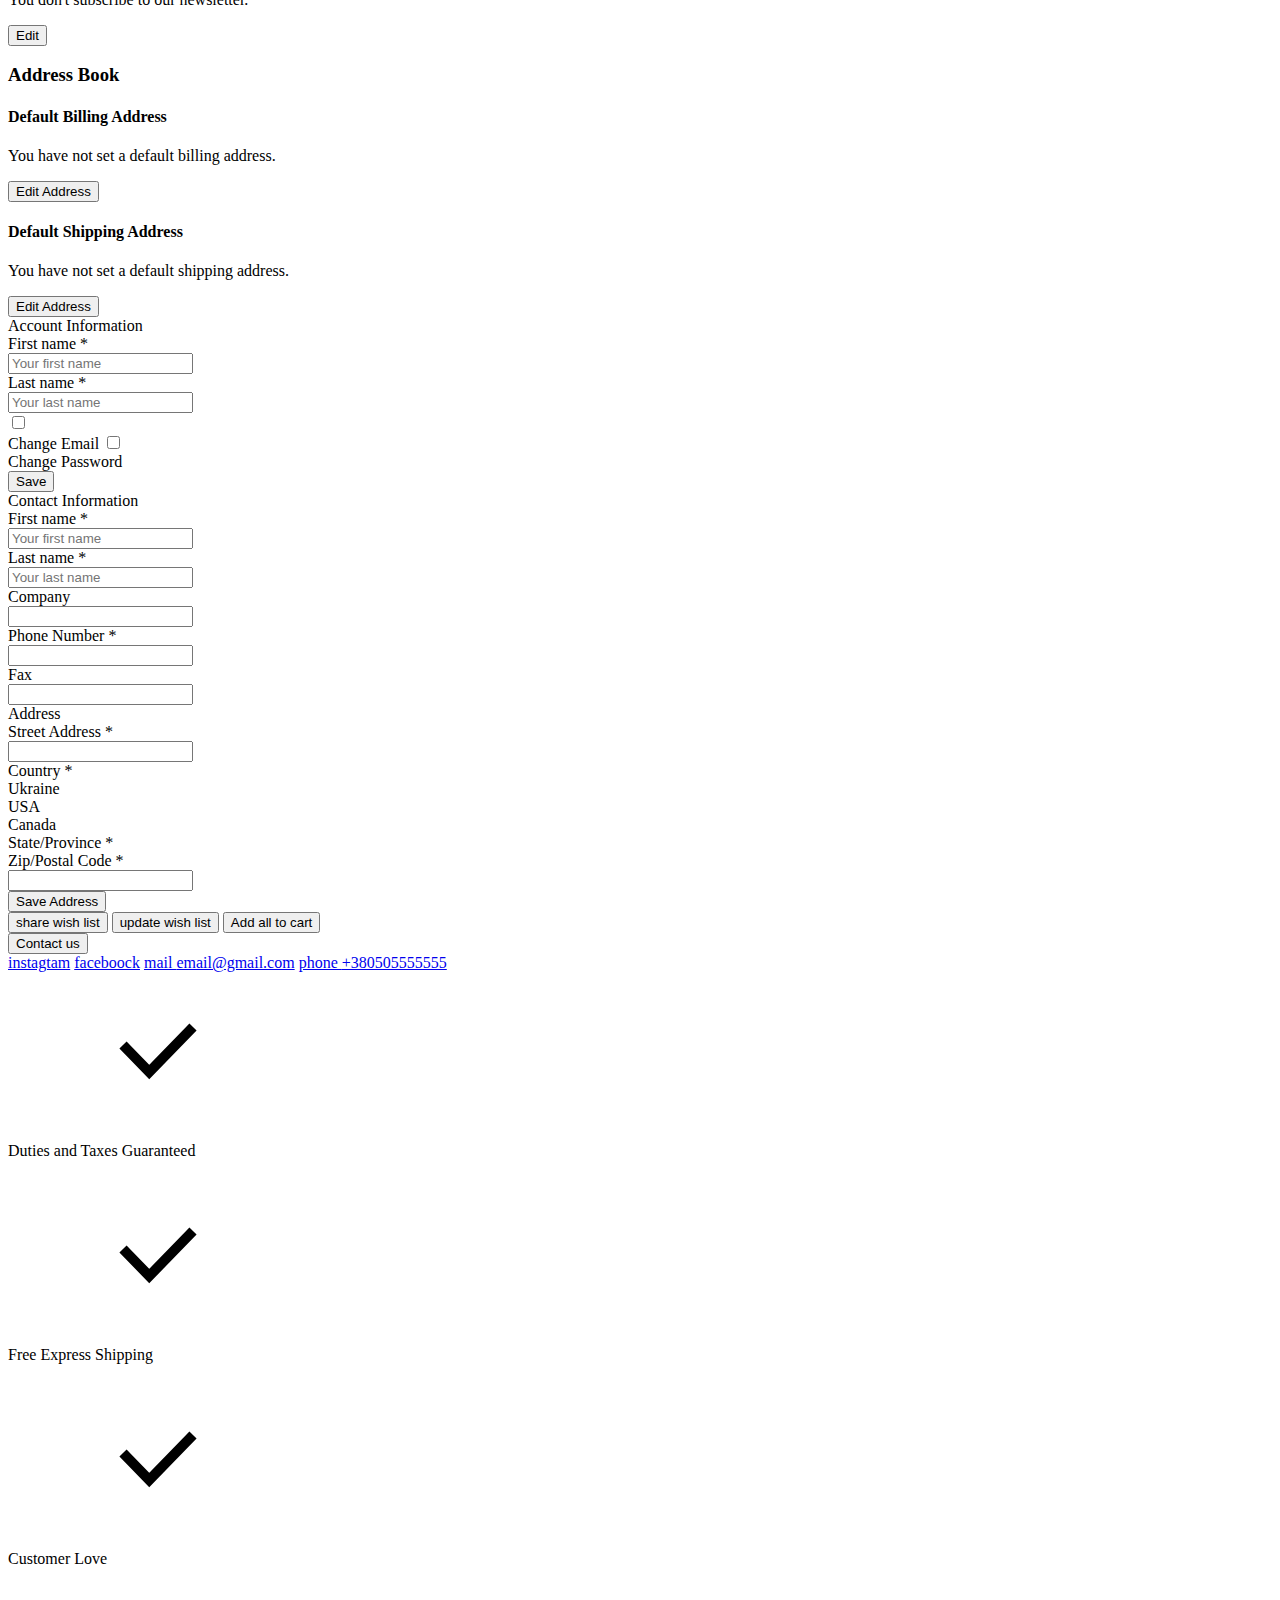
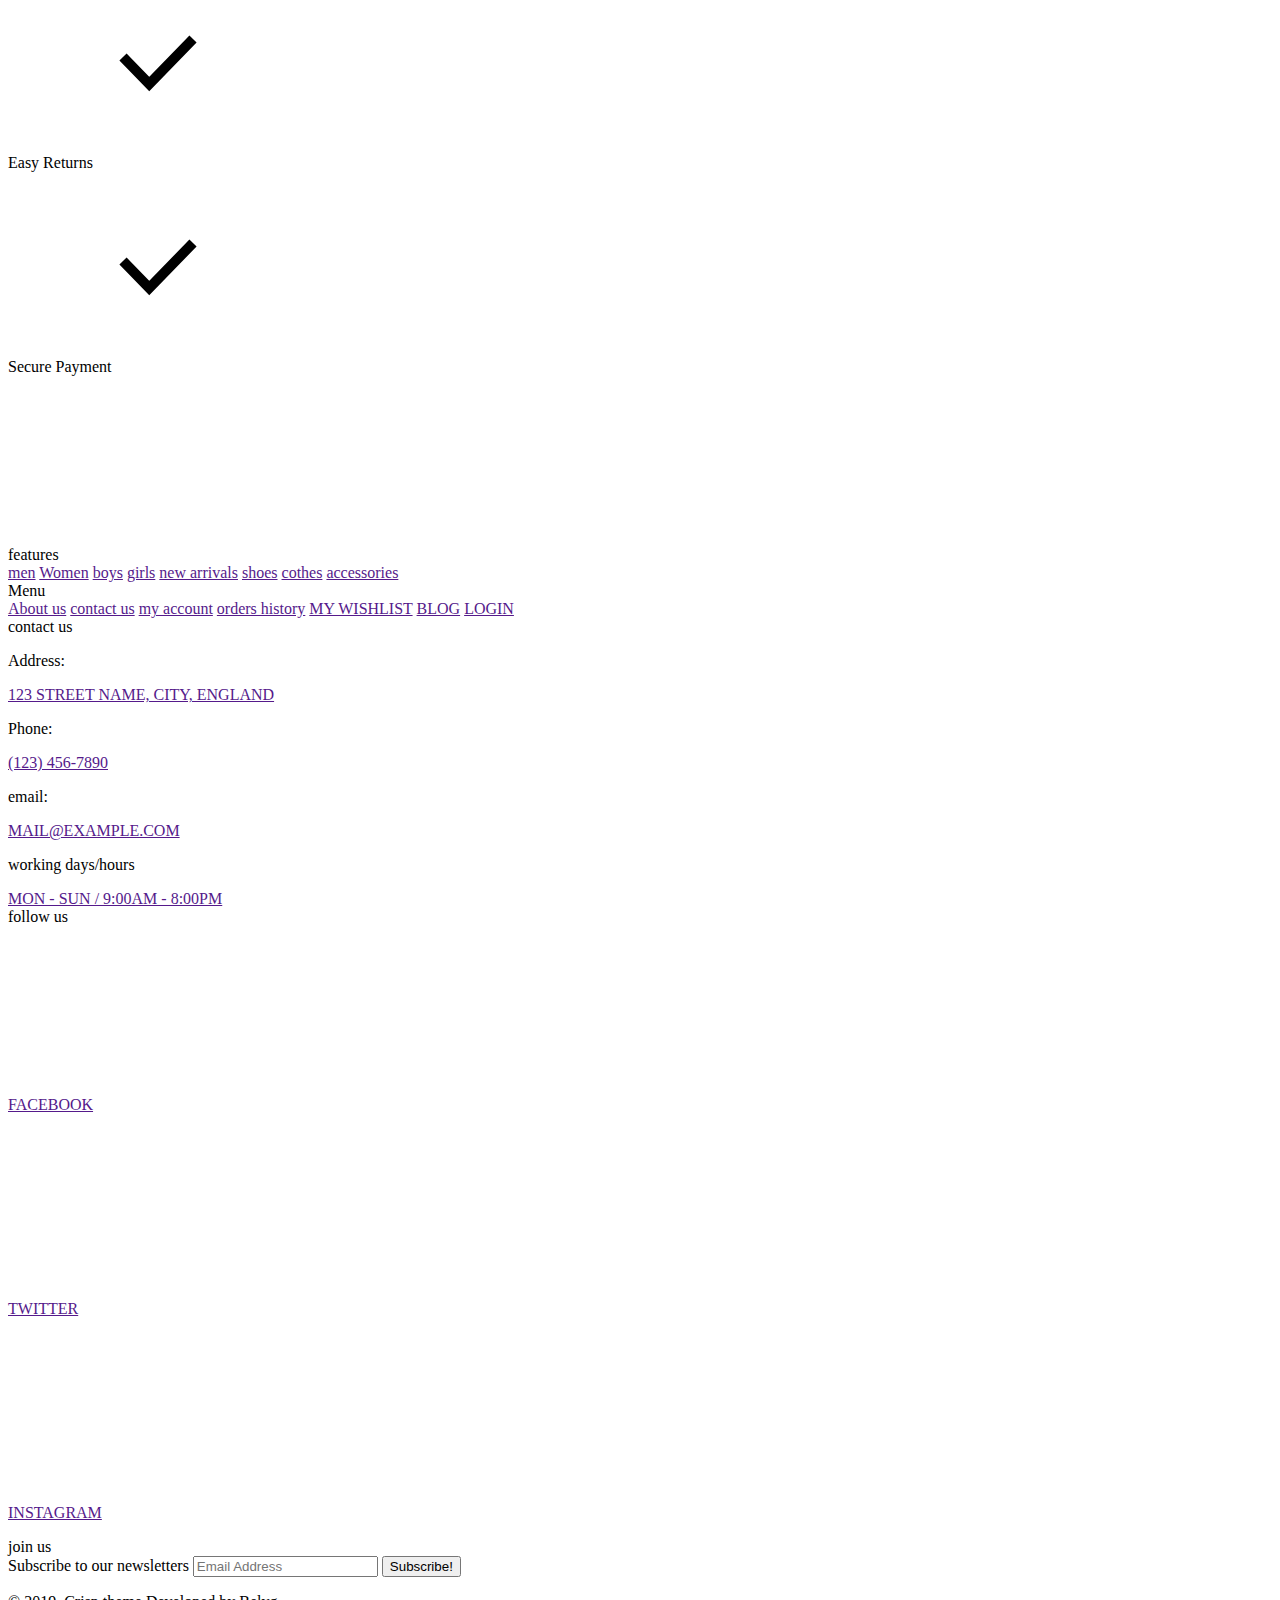
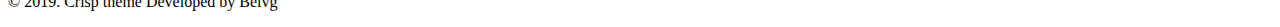
==== commit 1c14ca75: "Updates" ====
--- a/cabinet.html
+++ b/cabinet.html
@@ -6,13 +6,13 @@
   <meta name="viewport" content="width=device-width, initial-scale=1.0" /> 
   <title>My Account</title>
-  <script type="module" crossorigin src="/Crisp/assets/cabinet-BpLZ1QMw.js"></script>
-  <link rel="modulepreload" crossorigin href="/Crisp/assets/useFetch-DucEEeGt.js">
-  <link rel="modulepreload" crossorigin href="/Crisp/assets/add-to-bag-D9VxPnbD.js">
-  <link rel="modulepreload" crossorigin href="/Crisp/assets/search-Gn1DJGtm.js">
-  <link rel="modulepreload" crossorigin href="/Crisp/assets/tabs-3kbno4Ih.js">
+  <script type="module" crossorigin src="/Crisp/assets/cabinet-C2C5JbQ-.js"></script>
+  <link rel="modulepreload" crossorigin href="/Crisp/assets/search-DP2q2jjU.js">
+  <link rel="modulepreload" crossorigin href="/Crisp/assets/pop-up-closer-DNyzttUJ.js">
+  <link rel="modulepreload" crossorigin href="/Crisp/assets/tabs-C4AD9RJJ.js">
   <link rel="modulepreload" crossorigin href="/Crisp/assets/just-validate.es-C73wyOde.js">
-  <link rel="stylesheet" crossorigin href="/Crisp/assets/cabinet-Dy0UY3zF.css">
+  <link rel="modulepreload" crossorigin href="/Crisp/assets/stop-preload-lHMBXtTV.js">
+  <link rel="stylesheet" crossorigin href="/Crisp/assets/cabinet-uUNfwbad.css">
 </head>
 
   <body>
@@ -86,7 +86,7 @@
           <a href="sign-up.html" class="create">CREATE AN ACCOUNT</a>
         </div>
         <div class="buy">
-          <div class="buy__likes">
+          <div class="buy__likes" onclick="window.location.href = '/Crisp/cabinet.html#my-wishlist'">
             <svg>
               <use href="#like"></use>
             </svg>
@@ -193,29 +193,54 @@
                 <div class="cabinet__acc-info account-info tabs__item" id="account-information">
   <div class="account-info__title">Account Information</div>
   <div class="account-info__form">
-    <form class="form">
+    <form class="form" id="accountForm">
       <div class="form__item">
         <label for="name">First name <span>*</span></label>
         <div class="form__input">
-          <input type="text" class="form__item-input" placeholder="Your first name" id="name" onsubmit="event.preventDefault();" />
+          <input type="text" class="form__item-input" placeholder="Your first name" id="name" autocomplete="off" />
         </div>
       </div>
       <div class="form__item">
         <label for="surname">Last name <span>*</span></label>
         <div class="form__input">
-          <input type="text" class="form__item-input" placeholder="Your last name" id="surname" onsubmit="event.preventDefault();" />
+          <input type="text" class="form__item-input" placeholder="Your last name" id="surname" autocomplete="off" />
         </div>
       </div>
       <label class="form__agree">
-        <input type="checkbox" autocomplete="false" />
+        <input type="checkbox" id="changeEmailCheckbox" autocomplete="off" />
         <div class="custom-checkbox"></div>
         Change Email
       </label>
+      <div class="form__item" id="emailField" style="display: none">
+        <label for="email">New Email <span>*</span></label>
+        <div class="form__input">
+          <input type="email" class="form__item-input" placeholder="Your new email" id="email" autocomplete="off" />
+        </div>
+      </div>
+      <div class="form__item" id="currentPasswordEmailField" style="display: none">
+        <label for="currentPasswordEmail">Current Password <span>*</span></label>
+        <div class="form__input">
+          <input type="password" class="form__item-input" placeholder="Your current password" id="currentPasswordEmail" autocomplete="off" />
+        </div>
+      </div>
+
       <label class="form__agree">
-        <input type="checkbox" autocomplete="false" />
+        <input type="checkbox" id="changePasswordCheckbox" autocomplete="off" />
         <div class="custom-checkbox"></div>
         Change Password
       </label>
+      <div class="form__item" id="passwordField" style="display: none">
+        <label for="password">New Password <span>*</span></label>
+        <div class="form__input">
+          <input type="password" class="form__item-input" placeholder="Your new password" id="password" autocomplete="off" />
+        </div>
+      </div>
+      <div class="form__item" id="currentPasswordField" style="display: none">
+        <label for="currentPassword">Current Password <span>*</span></label>
+        <div class="form__input">
+          <input type="password" class="form__item-input" placeholder="Your current password" id="currentPassword" autocomplete="off" />
+        </div>
+      </div>
       <div class="form__button">
         <button class="btn black save" type="submit">Save</button>
       </div>
@@ -224,83 +249,92 @@
 </div>
 
                 <div class="cabinet__add-address add-address tabs__item" id="address-book">
-  <div class="add-address__item contact">
-    <div class="add-address__title">Contact Information</div>
-    <div class="contact__form">
-      <form class="form">
+  <form class="form">
+    <div class="add-address__item contact">
+      <div class="add-address__title">Contact Information</div>
+      <div class="contact__form">
         <div class="form__item">
           <label for="name">First name <span>*</span></label>
           <div class="form__input">
-            <input type="text" class="form__item-input" placeholder="Your first name" id="name" onsubmit="event.preventDefault();" />
+            <input type="text" class="form__item-input" placeholder="Your first name" id="name" autocomplete="off" />
           </div>
         </div>
         <div class="form__item">
           <label for="surname">Last name <span>*</span></label>
           <div class="form__input">
-            <input type="text" class="form__item-input" placeholder="Your last name" id="surname" onsubmit="event.preventDefault();" />
+            <input type="text" class="form__item-input" placeholder="Your last name" id="surname" autocomplete="off" />
           </div>
         </div>
         <div class="form__item">
           <label for="company">Company</label>
           <div class="form__input">
-            <input type="text" class="form__item-input" id="company" onsubmit="event.preventDefault();" />
+            <input type="text" class="form__item-input" id="company" autocomplete="off" />
           </div>
         </div>
         <div class="form__item">
           <label for="phone">Phone Number <span>*</span></label>
           <div class="form__input">
-            <input type="tel" class="form__item-input" id="phone" onsubmit="event.preventDefault();" />
+            <input type="tel" class="form__item-input" id="phone" autocomplete="off" />
           </div>
         </div>
         <div class="form__item">
           <label for="fax">Fax</label>
           <div class="form__input">
-            <input type="text" class="form__item-input" id="fax" onsubmit="event.preventDefault();" />
-          </div>
-        </div>
-      </form>
-    </div>
-  </div>
-  <div class="add-address__item address">
-    <div class="add-address__title">Address</div>
-    <div class="address__form">
-      <form class="form">
+            <input type="text" class="form__item-input" id="fax" autocomplete="off" />
+          </div>
+        </div>
+      </div>
+    </div>
+    <div class="add-address__item address">
+      <div class="add-address__title">Address</div>
+      <div class="address__form">
         <div class="form__item">
           <label for="street">Street Address <span>*</span></label>
           <div class="form__input">
-            <input type="text" class="form__item-input" id="street" onsubmit="event.preventDefault();" />
+            <input type="text" class="form__item-input" id="street" autocomplete="off" />
           </div>
         </div>
         <div class="form__item">
           <label for="country">Country <span>*</span></label>
-          <!-- dropdown -->
-          <div class="form__dropdown drop-down" id="country">
-            <div class="drop-down__select"></div>
-            <div class="drop-down__list">
-              <div class="drop-down__item">Ukraine</div>
-              <div class="drop-down__item">USA</div>
-              <div class="drop-down__item">Canada</div>
-            </div>
+          <div class="form__dropdown">
+            <div class="drop-down" id="country">
+              <div class="drop-down__select"></div>
+              <div class="drop-down__list">
+                <div class="drop-down__item">Ukraine</div>
+                <div class="drop-down__item">USA</div>
+                <div class="drop-down__item">Canada</div>
+              </div>
+            </div>
+            <input type="hidden" id="country-hidden" name="country" />
           </div>
         </div>
         <div class="form__item">
           <label for="state">State/Province <span>*</span></label>
-          <!-- dropdown -->
           <div class="form__dropdown drop-down" id="state">
             <div class="drop-down__select"></div>
             <div class="drop-down__list"></div>
+            <input type="hidden" id="state-hidden" name="state" />
           </div>
         </div>
         <div class="form__item">
           <label for="zip">Zip/Postal Code <span>*</span></label>
           <div class="form__input">
-            <input type="text" class="form__item-input" id="zip" onsubmit="event.preventDefault();" />
-          </div>
-        </div>
-      </form>
-    </div>
-  </div>
-  <button class="add-address__save btn black" type="submit">Save Adress</button>
+            <input type="text" class="form__item-input" id="zip" autocomplete="off" />
+          </div>
+        </div>
+      </div>
+    </div>
+    <button class="add-address__save btn black" type="submit">Save Address</button>
+  </form>
+</div>
+
+                <div class="cabinet__wishlist wishlist tabs__item" id="my-wishlist">
+  <div class="wishlist__all-cards"></div>
+  <div class="wishlist__btns">
+    <button class="wishlist__share btn gray">share wish list</button>
+    <button class="wishlist__update btn gray" onclick="window.location.href = '/Crisp/catalog.html'">update wish list</button>
+    <button class="wishlist__add btn gray">Add all to cart</button>
+  </div>
 </div>
 
               </div>
@@ -586,6 +620,11 @@
     <path d="M1 2L6 7L11 2" stroke="black" />
   </symbol>
 
+  <symbol id="close-icon" viewBox="0 0 10 10">
+    <path d="M9.48535 1L1.00007 9.48528" stroke="black" />
+    <path d="M9.48535 9.48535L1.00007 1.00007" stroke="black" />
+  </symbol>
+
   <symbol id="close" viewBox="0 0 23 23" fill="none" xmlns="http://www.w3.org/2000/svg">
     <path d="M0.849121 1L21.8491 22M21.8491 1L0.849121 22" stroke="#C4C4C4" stroke-width="2" />
   </symbol>
@@ -595,6 +634,20 @@
     <path d="M9.69214 8.8418L16.8376 15.9873" stroke="black" stroke-width="1.6" stroke-linecap="round" />
     <path d="M16.8358 8.8418L9.69031 15.9873" stroke="black" stroke-width="1.6" stroke-linecap="round" />
   </symbol>
+
+  <symbol id="edit-clother" viewBox="0 0 24 24" fill="none" xmlns="http://www.w3.org/2000/svg">
+    <rect width="24" height="24" fill="#E6F1FA" />
+    <path
+      d="M7.97076 18.0001C7.77019 18.0001 7.57271 17.9214 7.42538 17.774C7.20707 17.5557 7.13996 17.2287 7.25412 16.9417L8.79693 13.0847C8.83628 12.9882 8.89413 12.8995 8.96819 12.8262L14.368 7.42641C14.6696 7.12479 15.1572 7.12479 15.4588 7.42641L17.773 9.74063C18.0746 10.0422 18.0746 10.5298 17.773 10.8314L14.6874 13.917C14.3858 14.2186 13.8982 14.2186 13.5966 13.917C13.295 13.6154 13.295 13.1279 13.5966 12.8262L16.1369 10.286L14.9134 9.06256L10.1716 13.8052L9.35543 15.844L11.395 15.0286L11.5084 14.9144L11.2824 14.6884C10.9808 14.3868 10.9808 13.8993 11.2824 13.5977C11.584 13.296 12.0715 13.296 12.3732 13.5977L13.1446 14.3691C13.4462 14.6707 13.4462 15.1582 13.1446 15.4598L12.3732 16.2312C12.2991 16.3053 12.2112 16.3631 12.114 16.4025L8.25695 17.9453C8.16438 17.9823 8.06718 18.0001 7.97076 18.0001Z"
+      fill="black"
+    />
+  </symbol>
+
+  <symbol id="remove-clother" viewBox="0 0 24 24" fill="none" xmlns="http://www.w3.org/2000/svg">
+    <rect width="24" height="24" fill="#E6F1FA" />
+    <path d="M8.84375 8.8418L15.9893 15.9873" stroke="black" stroke-width="1.6" stroke-linecap="round" />
+    <path d="M15.9863 8.8418L8.84083 15.9873" stroke="black" stroke-width="1.6" stroke-linecap="round" />
+  </symbol>
 </svg>
 
 </footer>
